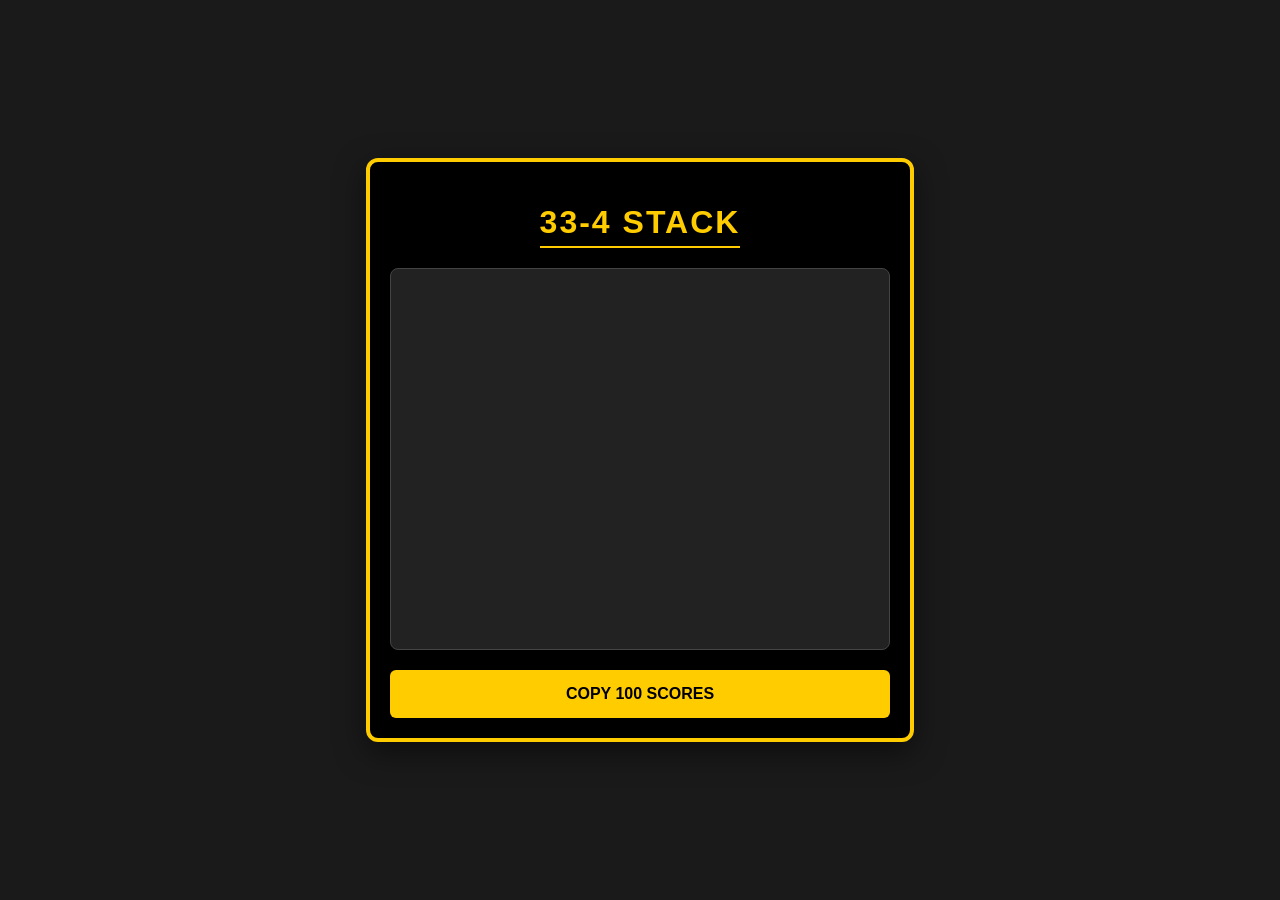
==== index.html @ f22a3f7a "Add files via upload" ====
<!DOCTYPE html>
<html lang="ja">
<head>
    <meta charset="UTF-8">
    <meta name="viewport" content="width=device-width, initial-scale=1.0">
    <title>33-4 Cumulative Score List</title>
    <meta name="description" content="33-4のスコアを100回分累加したリストです。コピペに最適。">
    <meta name="keywords" content="33-4, 阪神算, コピペ, スコア">
    <link rel="stylesheet" href="style.css">
</head>
<body>

<div class="container">
    <header>
        <h1>33-4 STACK</h1>
    </header>

    <div class="list-wrapper">
        <div id="score-display" class="score-area"></div>
    </div>

    <div class="controls">
        <button id="copy-btn">COPY 100 SCORES</button>
    </div>
</div>

<script src="script.js"></script>
</body>
</html>
---- style.css ----
/* 全体の背景とフォント */
body {
    background-color: #1a1a1a;
    color: #fff;
    font-family: 'Helvetica Neue', Arial, sans-serif;
    display: flex;
    justify-content: center;
    align-items: center;
    min-height: 100vh;
    margin: 0;
}

.container {
    background-color: #000;
    border: 4px solid #ffcc00;
    border-radius: 12px;
    width: 90%;
    max-width: 500px;
    padding: 20px;
    box-shadow: 0 10px 30px rgba(0,0,0,0.5);
    text-align: center;
}

h1 {
    color: #ffcc00;
    font-size: 2rem;
    letter-spacing: 2px;
    margin-bottom: 20px;
    border-bottom: 2px solid #ffcc00;
    display: inline-block;
    padding-bottom: 5px;
}

/* スコア表示エリア */
.score-area {
    background-color: #222;
    color: #ffcc00;
    height: 350px;
    overflow-y: auto;
    padding: 15px;
    text-align: left;
    font-family: 'Courier New', Courier, monospace;
    font-size: 1.1rem;
    line-height: 1.6;
    border-radius: 8px;
    border: 1px solid #444;
}

/* スクロールバーのカスタマイズ */
.score-area::-webkit-scrollbar {
    width: 8px;
}
.score-area::-webkit-scrollbar-thumb {
    background: #ffcc00;
    border-radius: 4px;
}

/* ボタン */
.controls {
    margin-top: 20px;
}

#copy-btn {
    background-color: #ffcc00;
    color: #000;
    border: none;
    padding: 15px 30px;
    font-size: 1rem;
    font-weight: bold;
    border-radius: 6px;
    cursor: pointer;
    transition: all 0.2s;
    width: 100%;
}

#copy-btn:hover {
    background-color: #fff;
    transform: translateY(-2px);
}

#copy-btn:active {
    transform: translateY(0);
}
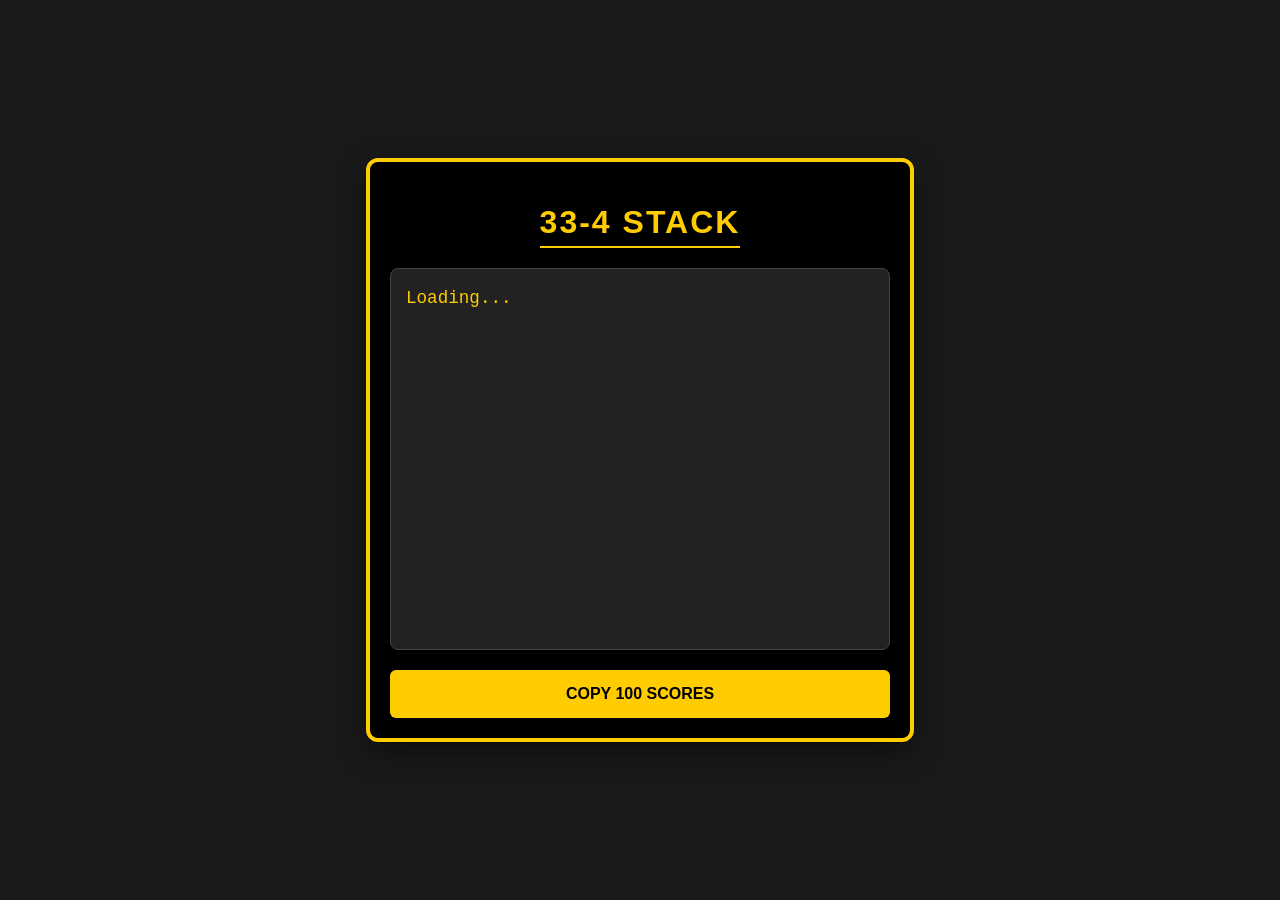
==== commit ff621d35: "Update index.html" ====
--- a/index.html
+++ b/index.html
@@ -3,9 +3,8 @@
 <head>
     <meta charset="UTF-8">
     <meta name="viewport" content="width=device-width, initial-scale=1.0">
-    <title>33-4 Cumulative Score List</title>
+    <title>33-4 STACK</title>
     <meta name="description" content="33-4のスコアを100回分累加したリストです。コピペに最適。">
-    <meta name="keywords" content="33-4, 阪神算, コピペ, スコア">
     <link rel="stylesheet" href="style.css">
 </head>
 <body>
@@ -16,7 +15,8 @@
     </header>
 
     <div class="list-wrapper">
-        <div id="score-display" class="score-area"></div>
+        <div id="score-display" class="score-area">
+            Loading... </div>
     </div>
 
     <div class="controls">
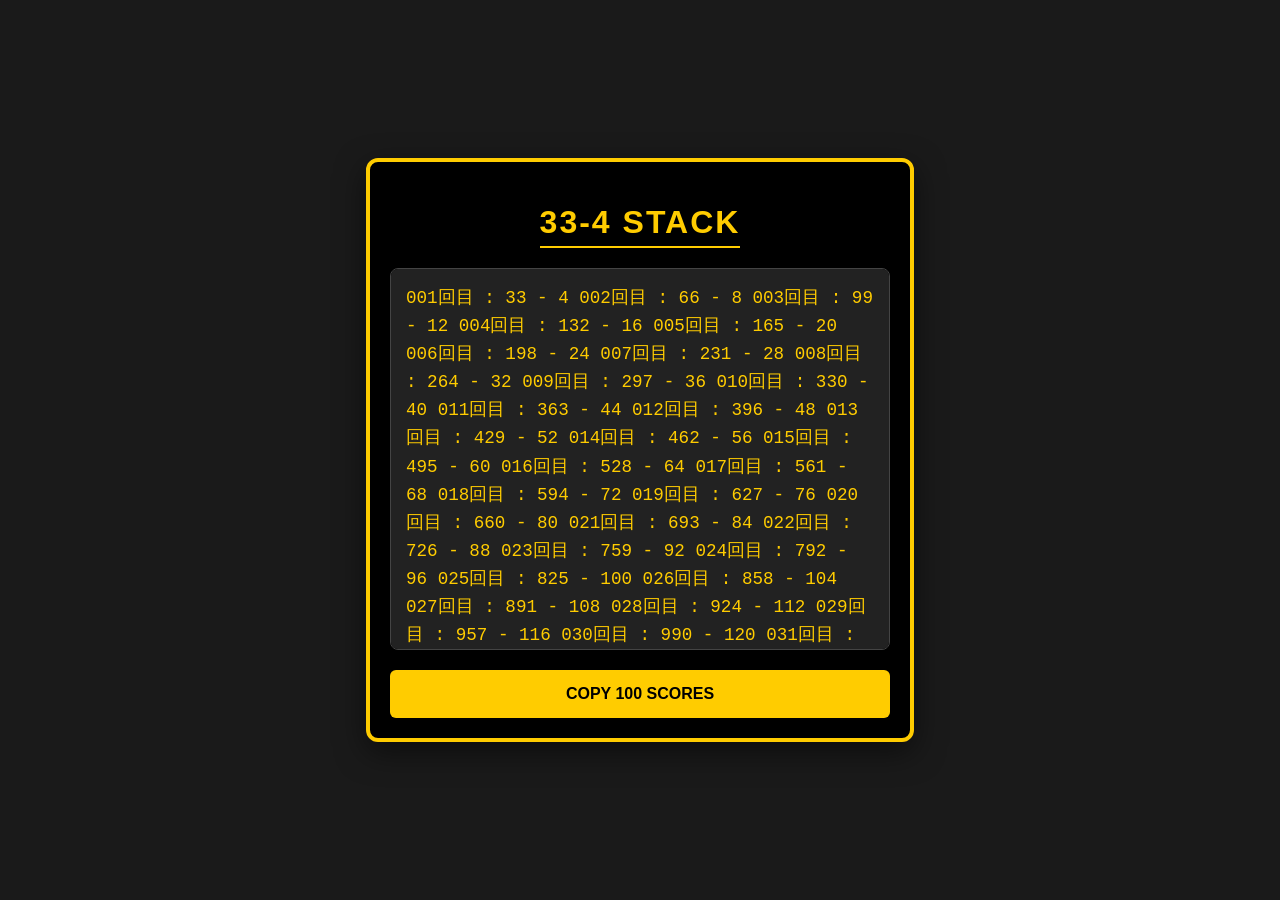
==== commit 9cfc70ab: "Update index.html" ====
--- a/index.html
+++ b/index.html
@@ -3,8 +3,9 @@
 <head>
     <meta charset="UTF-8">
     <meta name="viewport" content="width=device-width, initial-scale=1.0">
-    <title>33-4 STACK</title>
+    <title>33-4 Cumulative Score List</title>
     <meta name="description" content="33-4のスコアを100回分累加したリストです。コピペに最適。">
+    <meta name="keywords" content="33-4, 阪神算, コピペ, スコア">
     <link rel="stylesheet" href="style.css">
 </head>
 <body>
@@ -15,8 +16,7 @@
     </header>
 
     <div class="list-wrapper">
-        <div id="score-display" class="score-area">
-            Loading... </div>
+        <div id="score-display" class="score-area"></div>
     </div>
 
     <div class="controls">
